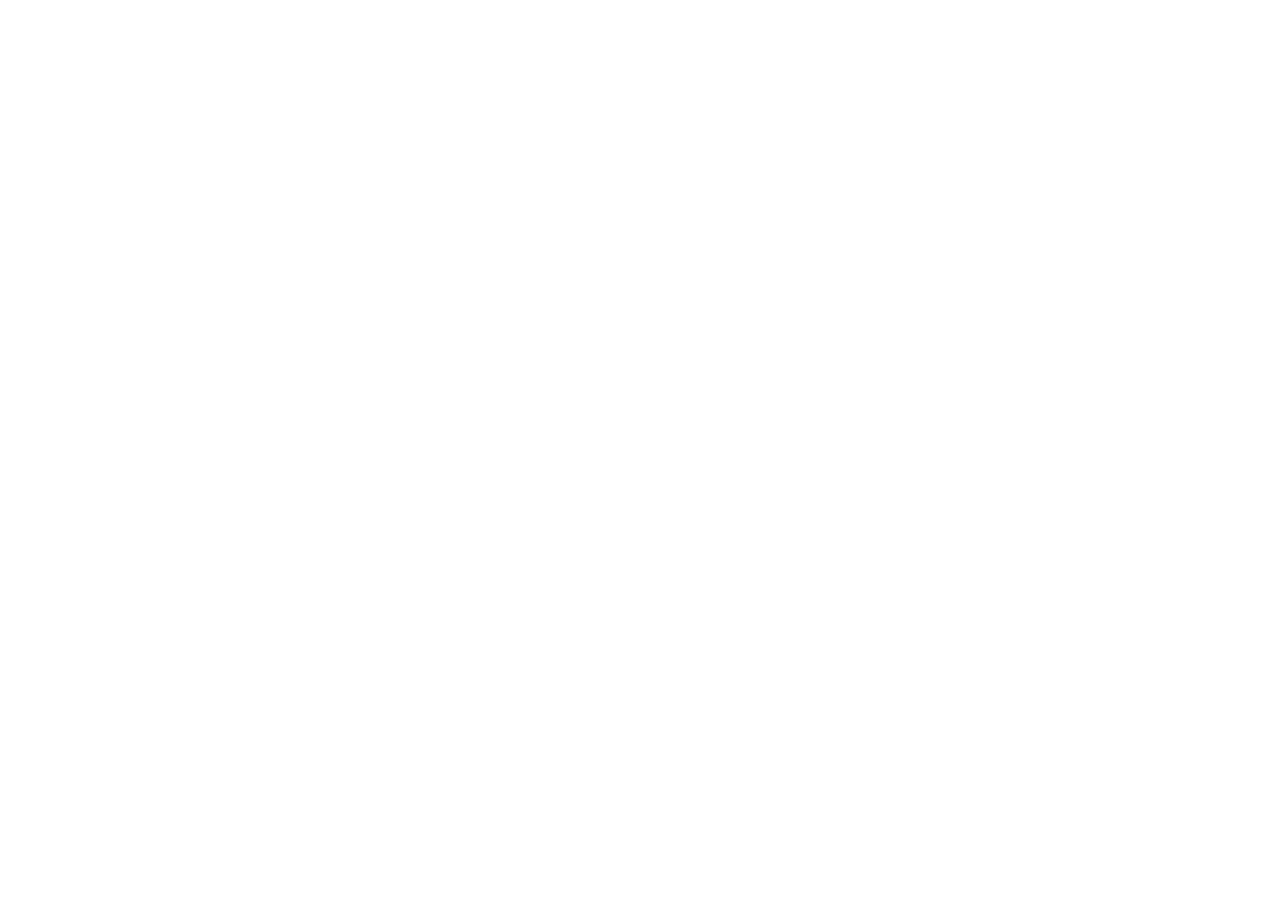
==== blog.html @ dd57f1ab "Set up intial file structure" ====
<!DOCTYPE html>
<html lang="en">
<head>
    <meta charset="UTF-8">
    <meta name="viewport" content="width=device-width, initial-scale=1.0">
    <title>Document</title>
</head>
<body>
    
</body>
</html>
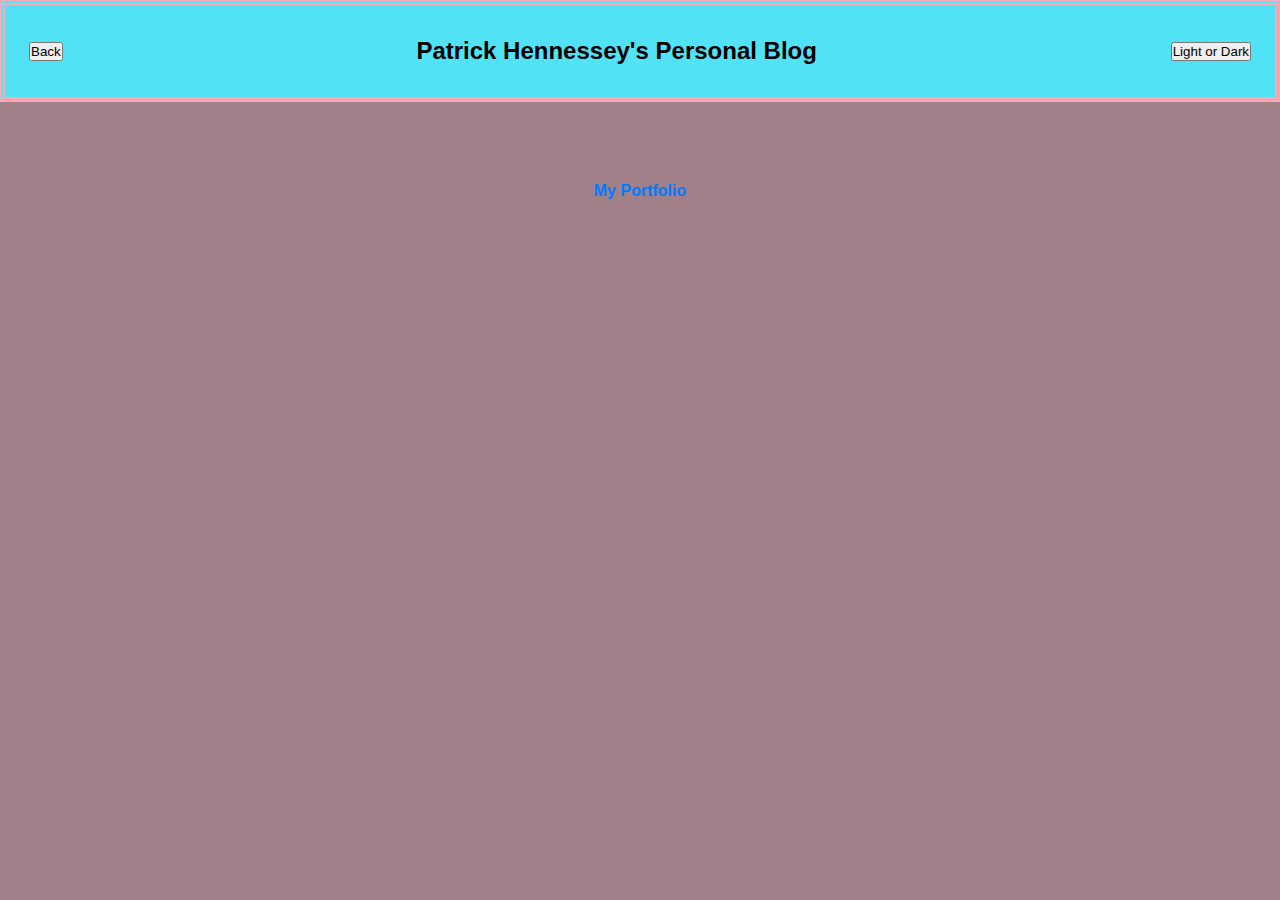
==== commit c4a49b14: "added html, css, and basic javascript logic" ====
--- a/blog.html
+++ b/blog.html
@@ -3,9 +3,30 @@
 <head>
     <meta charset="UTF-8">
     <meta name="viewport" content="width=device-width, initial-scale=1.0">
-    <title>Document</title>
+    <title>Patrick Hennessey's Personal Blog - Posts Page</title>
+    <link rel="stylesheet" href="assets/css/styles.css">
+    <link rel="stylesheet" href="assets/css/blog.css">
 </head>
 <body>
-    
+
+    <header>
+        <nav>
+            <button id="back-btn" class="header-btn">Back</button>
+            <h2>Patrick Hennessey's Personal Blog</h2>
+            <button id="toggle-btn" class="header-btn">Light or Dark</button>
+        </nav>
+    </header>
+
+    <main>
+        <div id="posts">
+
+        </div>
+        <footer>
+            <a href="https://rickhennessey87.github.io/Porfolio-of-Patrick-Hennessey-Software-Developer/" target="_blank">My Portfolio</a>
+        </footer>
+
+    </main>
+    <script src="assets/js/logic.js"></script>
+    <script src="assets/js/blog.js"></script>
 </body>
 </html>--- a/assets/css/styles.css
+++ b/assets/css/styles.css
@@ -0,0 +1,78 @@
+:root {
+    --primary-color: #51e2f5;
+    --secondary-color: #9df9ef;
+    --tertiary-color: #edf756;
+    --fourth-color: #ffa8B6;
+    --background-color: #a28089;   
+    --font-family: Arial, Helvetica, sans-serif;
+}
+
+* {
+    margin: 0;
+    padding: 0;
+    box-sizing: border-box;
+}
+
+body {
+    font-family: var(--font-family);
+    background: var(--background-color);
+    transition: background-color 0.3s, color 0.3s;
+}
+
+nav {
+    background-color: #51e2f5;
+    display: flex;
+    justify-content: center;
+    align-items: center;
+    padding: 2rem 1.5rem;
+    border: 5px double var(--fourth-color);
+    position: sticky;
+    justify-content: space-between;
+}
+
+h1 {
+    text-align: center;
+}
+
+.main-container {
+    display: flex;
+    align-items: center;
+    justify-content: center;
+    flex-direction: column;
+    width: 100%;
+    height:100%;
+    max-width: 800px;
+    margin: 50px auto;
+    padding: 20px;
+    background-color: var(--secondary-color);
+    border-radius: 20px;
+    box-shadow: 0 5px 15px black;
+}
+
+.dark-mode {
+    background-color: #333;
+    color: black;
+}
+
+.dark-mode .container {
+    background-color: #444;
+}
+
+.dark-mode input, .dark-mode textarea {
+    background-color: #555;
+    color: #fff;
+    border: 1px solid #666;
+}
+
+.dark-mode .btn {
+    background-color: #007bff;
+}
+
+.dark-mode .btn:hover {
+    background-color: #0056b3;
+}
+
+
+
+
+
--- a/assets/css/blog.css
+++ b/assets/css/blog.css
@@ -0,0 +1,38 @@
+#posts {
+    display: flex;
+    justify-content: center;
+    max-width: 600px;
+    flex-direction: column;
+    margin: 20px;
+    margin-left: 33%;
+    padding: 20px;
+}
+
+.blog-post {
+    text-align: center;
+    margin-bottom: 20px;
+    padding: 20px;
+    border: 1px solid #ddd;
+    border-radius: 5px;
+    background-color: #fafafa;
+}
+
+footer {
+    text-align: center;
+    margin-top: 20px;
+}
+
+footer a {
+    color: #007bff;
+    text-decoration: none;
+    font-weight: bold;
+}
+
+footer a:hover {
+    text-decoration: underline;
+}
+
+.dark-mode .posts-list div {
+    background-color: #555;
+    border-color: #666;
+}
